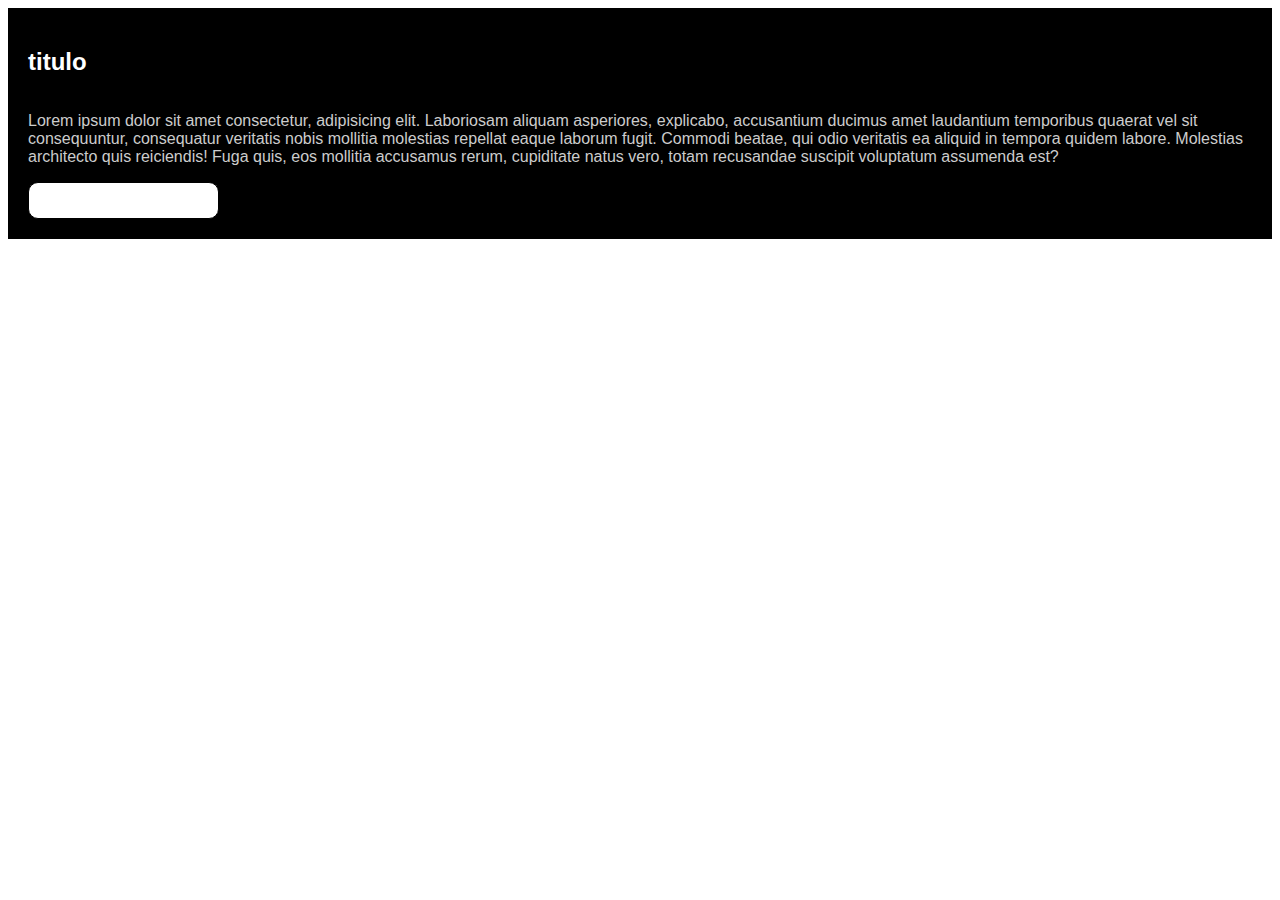
==== index.html @ d1f4bd60 "Se agregan los temas 1 y 2 del curso" ====
<!DOCTYPE html>
<html lang="en">
  <head>
    <meta charset="UTF-8" />
    <meta http-equiv="X-UA-Compatible" content="IE=edge" />
    <meta name="viewport" content="width=device-width, initial-scale=1.0" />
    <link rel="stylesheet" href="style.css" />
    <title>Document</title>
  </head>
  <body>
    <div class="container">
      <h2 class="container__item--h2">titulo</h2>
      <p class="container__item--p">
        Lorem ipsum dolor sit amet consectetur, adipisicing elit. Laboriosam
        aliquam asperiores, explicabo, accusantium ducimus amet laudantium
        temporibus quaerat vel sit consequuntur, consequatur veritatis nobis
        mollitia molestias repellat eaque laborum fugit. Commodi beatae, qui
        odio veritatis ea aliquid in tempora quidem labore. Molestias architecto
        quis reiciendis! Fuga quis, eos mollitia accusamus rerum, cupiditate
        natus vero, totam recusandae suscipit voluptatum assumenda est?
      </p>
      <input type="text" class="container__item--input" />
    </div>
    <!-- <script src="capWindowObj.js" type="text/javascript"></script> -->
    <script src="capEvents.js" type="text/javascript"></script>
  </body>
</html>
---- style.css ----
body {
  color: #222;
  font-family: sans-serif;
}

div {
  background-color: #000;
  padding: 20px;
}

h2 {
  color: #fff;
  display: inline-block;
  width: -webkit-fit-content;
  width: -moz-fit-content;
  width: fit-content;
}

p {
  color: #ccc;
}

input {
  border: 1px solid #000;
  padding: 10px 6px;
  border-radius: 10px;
  color: #333;
}
/*# sourceMappingURL=style.css.map */
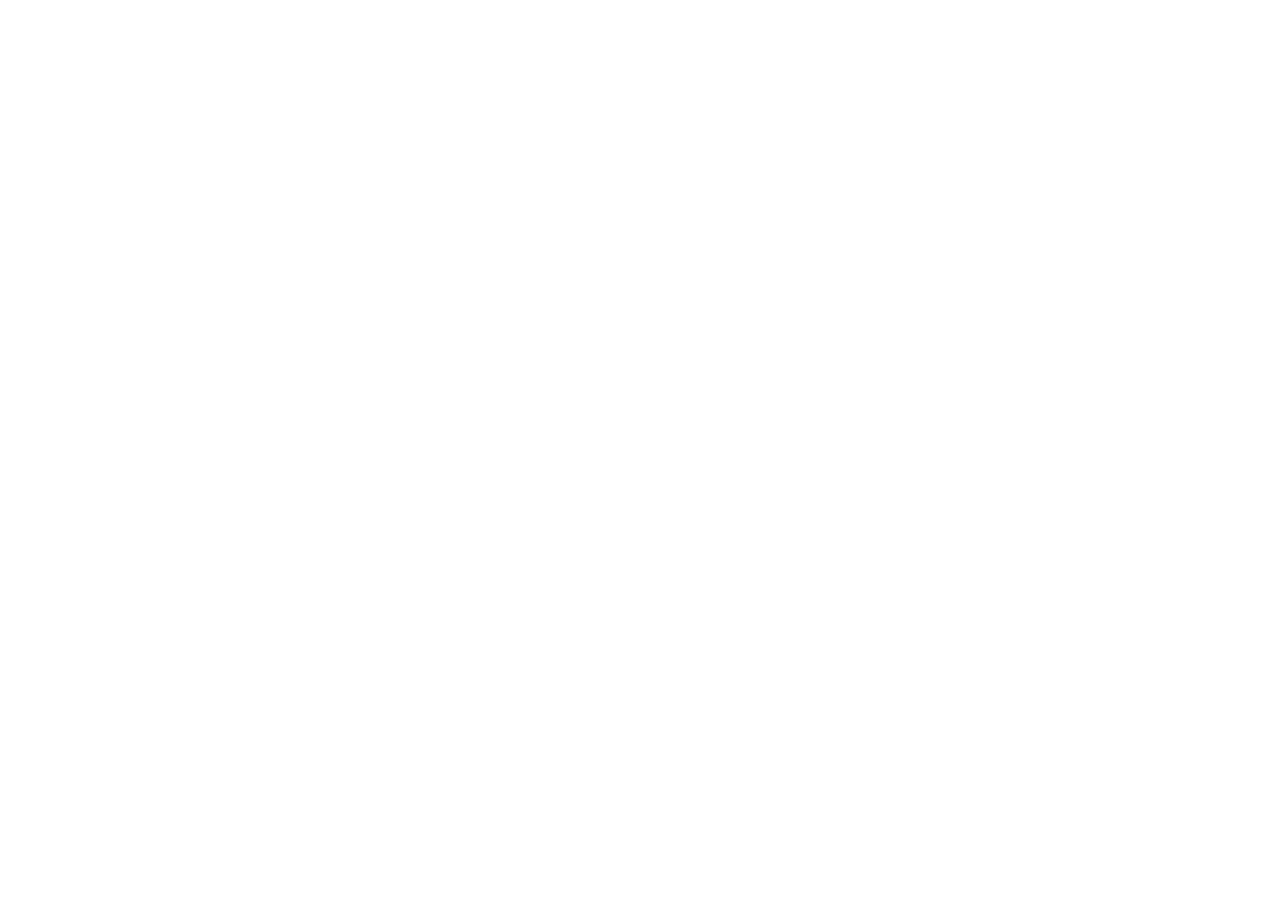
==== commit 9f024790: "Se agrego segundo problema de practica. Se vieron los temas de eventos y otros" ====
--- a/index.html
+++ b/index.html
@@ -8,7 +8,7 @@
     <title>Document</title>
   </head>
   <body>
-    <div class="container">
+    <!-- <div class="container">
       <h2 class="container__item--h2">titulo</h2>
       <p class="container__item--p">
         Lorem ipsum dolor sit amet consectetur, adipisicing elit. Laboriosam
@@ -17,10 +17,15 @@
         mollitia molestias repellat eaque laborum fugit. Commodi beatae, qui
         odio veritatis ea aliquid in tempora quidem labore. Molestias architecto
         quis reiciendis! Fuga quis, eos mollitia accusamus rerum, cupiditate
-        natus vero, totam recusandae suscipit voluptatum assumenda est?
+        natus vero, totam recusandae suscipit voluptatum assumenda est?<br />
+        <span class="container__item--p-prueba"></span>
       </p>
       <input type="text" class="container__item--input" />
-    </div>
+      <a
+        href="https://www.xtrafondos.com/wallpapers/tanjiro-kamado-de-kimetsu-no-yaiba-3727.jpg"
+        >Ver imagen</a
+      >
+    </div> -->
     <!-- <script src="capWindowObj.js" type="text/javascript"></script> -->
     <script src="capEvents.js" type="text/javascript"></script>
   </body>
